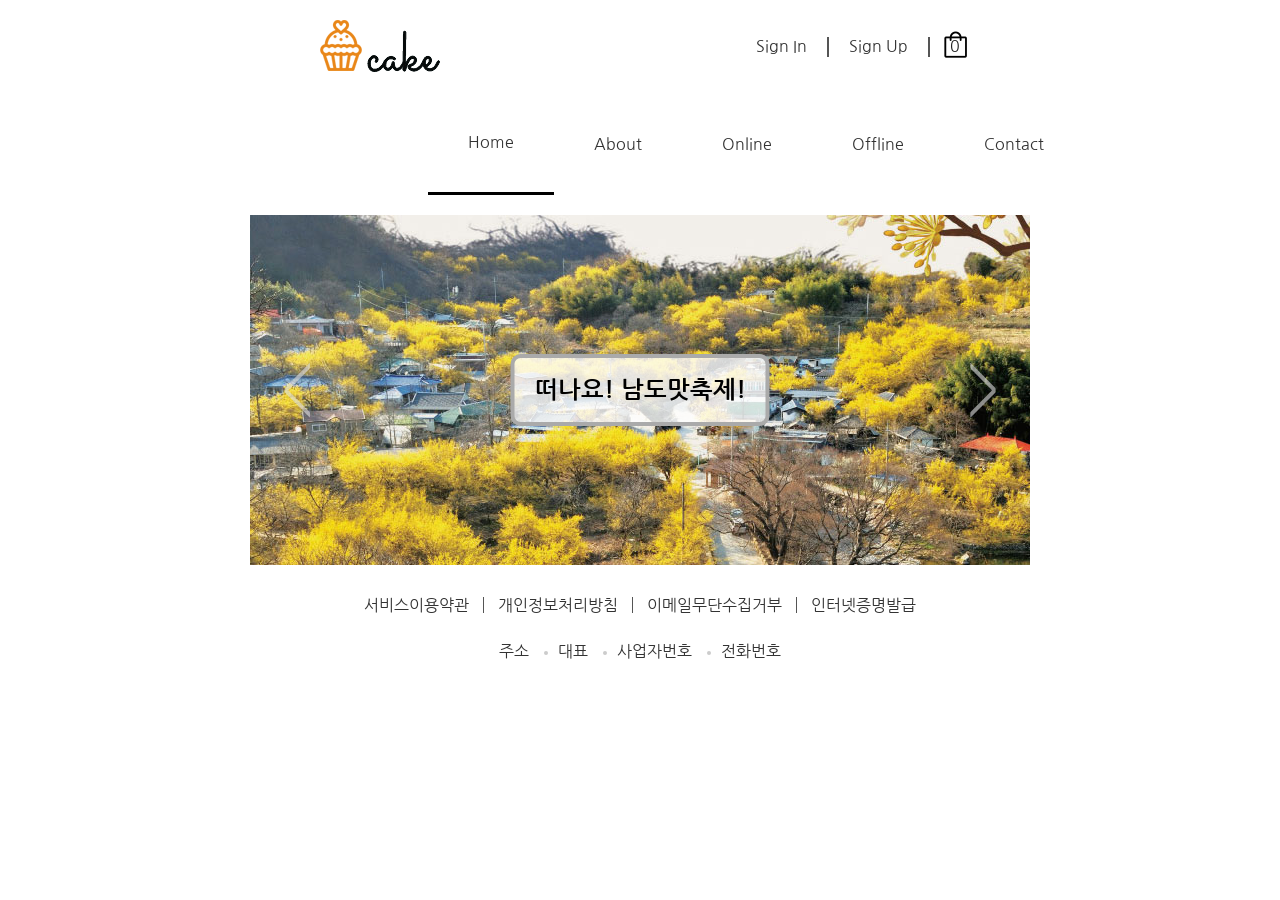
==== src/main/webapp/index.html @ 834e05e1 "다시" ====
<!DOCTYPE html>
<html lang="ko">
<head>
    <meta charset="UTF-8">
    <meta http-equiv="X-UA-Compatible" content="IE=edge">
    <meta name="viewport" content="width=device-width, initial-scale=1.0">
    <title>Document</title>
    <link rel="stylesheet" href="style/style.css">
</head>
<body>
    
    <div id="wrap">
        <header id="header" class="flex-container">
            <div id="headerLogo">
                <a href="#"><img src="img/logo.png" alt="로고"></a>
            </div>

            <div id="headerRight">
                <ul class="flex-container">
                    <li><a href="sign/Login.html">Sign In</a></li>
                    <li></li>
                    <li><a href="sign/Member.html">Sign Up</a></li>
                    <li></li>
                    <li>
                        <div id="headerCart">
                            <a href="#"><img src="img/cart.png" alt=""> <span>0</span></a>
                        </div>
                    </li>
                </ul>
            </div>
        </header>

        <nav id="gnb">
            <ul class="flex-container">
                <li class="active"><a href="./index.html">Home</a></li>
                <li><a href="./about.html">About</a></li>
                <li><a href="#">Online</a></li>
                <li><a href="#">Offline</a></li>
                <li><a href="./contact.html">Contact</a></li>
            </ul>
        </nav>

        <div id="slide">

            <div id="shuttleFrame" class="flex-container">
                <!-- 가로형에서는 이미지전체개수의 폭-->
                <!-- 셔틀프레임이 좌우로 이동하면서 슬라이드쇼가 구현된다 -->

                <a href="#">   <!-- pos: r -->
                    <img src="img/slide/slide1.jpg" alt="슬라이드 이미지1">
                    <span>떠나요! 남도맛축제!</span>  <!-- pos: a + C -->
                </a>

                <a href="#">
                    <img src="img/slide/slide2.jpg" alt="슬라이드 이미지2">
                    <span>메타세콰이어길을 걸어요!</span>
                </a>

                <a href="#">
                    <img src="img/slide/slide3.jpg" alt="슬라이드 이미지3">
                    <span>테마기행과 함께 즐겨요!</span>
                </a>

            </div> <!-- div#shuttleFrame, 빨강색 테두리선 -->

            <!-- 슬라이드쇼 방향키 시작 -->
            <div id="arrowLeft" class="arrowMark">&lt;</div>
            <div id="arrowRight" class="arrowMark">&gt;</div>
            <!-- 슬라이드쇼 방향키 끝 -->

        </div>

        <footer id="footer">

            <div id="footerTop" class="flex-container">
                <nav id="footerLnbArea">
                    <ul id="footermainMenu" class="flex-container">
                        <li class="footerMainLi"><a href="#">서비스이용약관</a></li>
                        <li class="footerMainLi"></li>
                        <li class="footerMainLi"><a href="#">개인정보처리방침</a></li>
                        <li class="footerMainLi"></li>
                        <li class="footerMainLi"><a href="#">이메일무단수집거부</a></li>
                        <li class="footerMainLi"></li>
                        <li class="footerMainLi"><a href="#">인터넷증명발급</a></li>
                    </ul>
                </nav>
                <!-- nav#footerLnbArea -->
            </div>
            <!-- div#footerTop 회사 관련 정보 영역 -->

            <div id="footerBottom" class="flex-container">
                <nav id="footerArea">
                    <ul id="footerBtm" class="flex-container">
                        <li class="footerBtmLi"><a href="#">주소</a></li>
                        <li class="footerBtmLi"><a href="#">대표</a></li>
                        <li class="footerBtmLi"><a href="#">사업자번호</a></li>
                        <li class="footerBtmLi"><a href="#">전화번호</a></li>
                    </ul>
                </nav>
                <!-- nav#footerArea -->
            </div>

        </footer>
        <!-- footer#footer -->
    </div>

    <script src="script/jquery-3.6.0.min.js"></script>
    <script src="script/script.js"></script>
</body>
</html>
---- src/main/webapp/style/style.css ----
@charset "UTF-8";
@import url(style_Reset.css);

/* header#header 시작 */
header#header {
    width: 50%;
    margin: 20px auto;
    justify-content: space-between;
    align-items: center;
} 

#header #headerRight ul>li:nth-child(2n) {
    width: 2px;
    height: 20px;
    background-color: #555;
    margin: 0 20px;
    transform: translateY(1px);
}

#header #headerRight #headerCart {
    position: relative;
}

#header #headerRight #headerCart img {
    position: absolute;
    right: -7px;
    top: -5px;
}
/* header#header 끝 */

/* nav#gnb 시작 */
nav#gnb {
    width: 60%;
    margin: 0 auto;
}

nav#gnb ul {
    width: 1000px;
    justify-content: center;
    align-items: center;
    margin: 0 auto;
}

nav#gnb ul li {
    padding: 40px;
    display: inline-block;
}

nav#gnb ul li.active  {
    border-bottom: 3px solid #000;
}

nav#gnb ul li:hover a {
    border-bottom: 1px solid #000;
}
/* nav#gnb 끝 */

/* div#slide 시작 */

div#slide {    /* 이미지 1개의 크기를 적용 */
    width: 780px;
    height: 350px;
    margin: 20px auto;
    overflow: hidden; 
         /* 부모요소 영역보다 더 큰 자식요소의 
         범람한 외부영역을 숨겨줌*/


    /* 슬라이드쇼 방향키의 위치기준을 
    적용하기 위한 포지션 */
    position: relative;   


}

div#shuttleFrame {    /* 이미지 전체의 폭 */
    width: 2360px;
    height: 350px;
}

#slide a {
    position: relative;
}

#slide a span {
    color: #000;
    font-size: 24px;
    font-weight: bold;
    text-align: center;
    padding: 20px;
    border: 4px solid #aaa;
    border-radius: 10px;
    background-color: rgba(255, 255, 255, 0.8);

    position: absolute;
    left: 50%;
    top: 50%;
    transform: translate(-50%, -50%);
}

/* 슬라이드쇼 방향키 시작 */
div.arrowMark {
    color: rgba(221, 221, 221, 0.61);
    font-size: 60px;
    margin: 0 30px;
    position: absolute;
    top: 50%;
    transform: translateY(-50%);

    user-select: none;
}
div.arrowMark:hover {
    color: #e1e1e1;
    cursor: pointer;
}
div.arrowMark:active {    
    color: #f9f9f9;
}
div#arrowRight {
    right: 0;
}
/* 슬라이드쇼 방향키 끝 */

/* div#slide 끝 */




/* footer#footer 시작 */
footer#footer {
    width: 1000px;
    margin: 0 auto;
    /* border: 1px solid #000; */
}

/* div#footerTop 시작 */
#footerTop nav#footerLnbArea {
    padding: 10px;
    flex: 1;
}

#footerTop nav#footerLnbArea ul {
    justify-content: center;
    margin-bottom: 6px;
}

#footerTop nav#footerLnbArea li:nth-child(2n) {
    width: 1px;
    height: 16px;
    background-color: #555;
    margin: 0 14px;
    transform: translateY(2px);
}
/* div#footerTop 끝 */

/* div#footerBottom 시작 */
#footerBottom nav#footerArea {
    padding: 10px;
    flex: 1;
}

#footerBottom nav#footerArea ul {
    justify-content: center;
    margin-bottom: 6px;
}

#footerBottom li:not(:last-of-type):after {
	content: "";
	display: inline-block;
	width: 4px;
    height: 4px;
    border-radius: 50%;
    background-color: #ccc;
    margin: 0 10px 0 15px;
    vertical-align: middle;
}

/* div#footerBottom 끝 */
/* footer#footer 끝 */
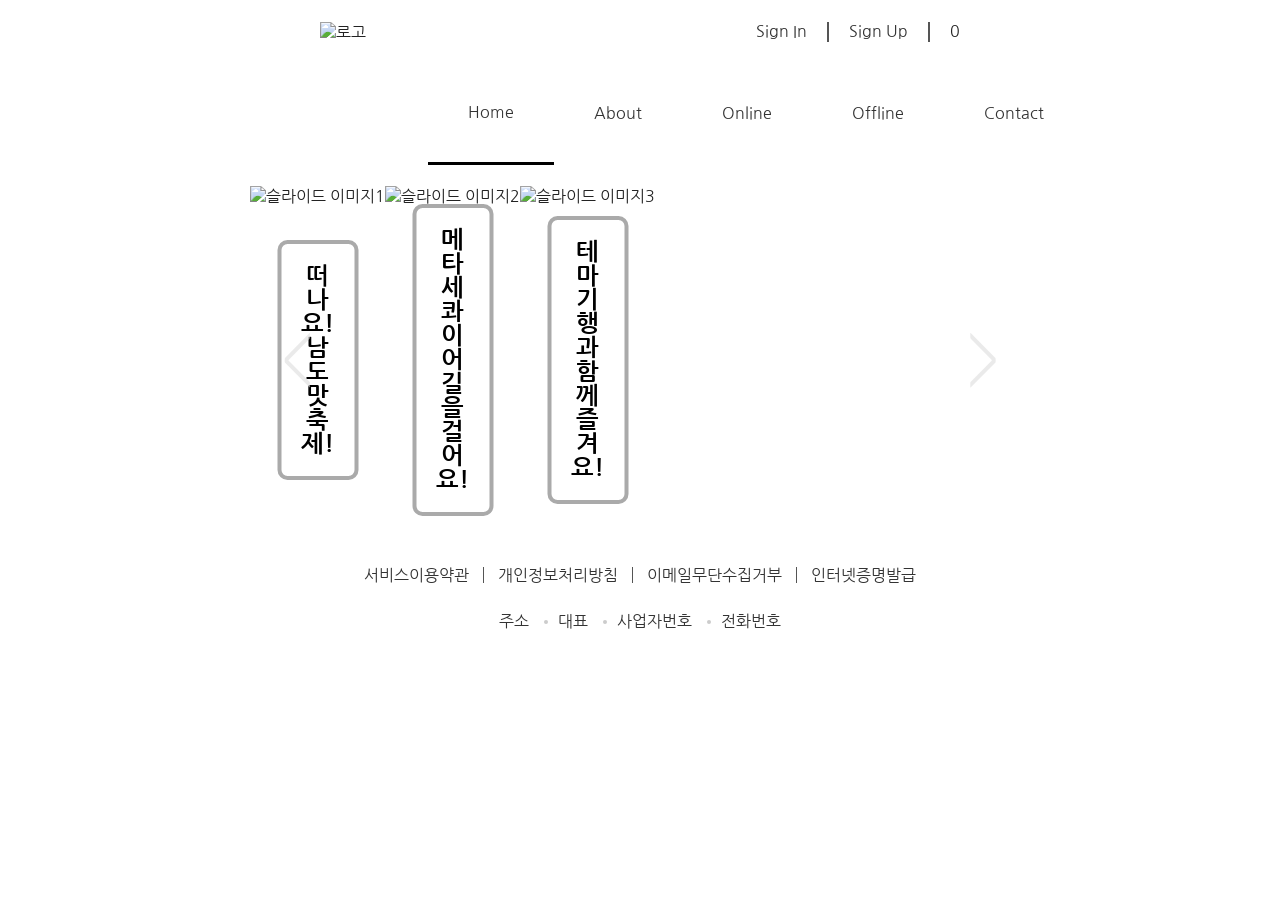
==== commit 16e31448: "backup" ====
--- a/src/main/webapp/index.html
+++ b/src/main/webapp/index.html
@@ -17,9 +17,9 @@
 
             <div id="headerRight">
                 <ul class="flex-container">
-                    <li><a href="sign/Login.html">Sign In</a></li>
+                    <li><a href="">Sign In</a></li>
                     <li></li>
-                    <li><a href="sign/Member.html">Sign Up</a></li>
+                    <li><a href="#">Sign Up</a></li>
                     <li></li>
                     <li>
                         <div id="headerCart">
@@ -33,10 +33,10 @@
         <nav id="gnb">
             <ul class="flex-container">
                 <li class="active"><a href="./index.html">Home</a></li>
-                <li><a href="./about.html">About</a></li>
-                <li><a href="#">Online</a></li>
-                <li><a href="#">Offline</a></li>
-                <li><a href="./contact.html">Contact</a></li>
+                <li><a href="#">About</a></li>
+                <li><a href="./on-shop.html">Online</a></li>
+                <li><a href="./off-shop.html">Offline</a></li>
+                <li><a href="#">Contact</a></li>
             </ul>
         </nav>
 
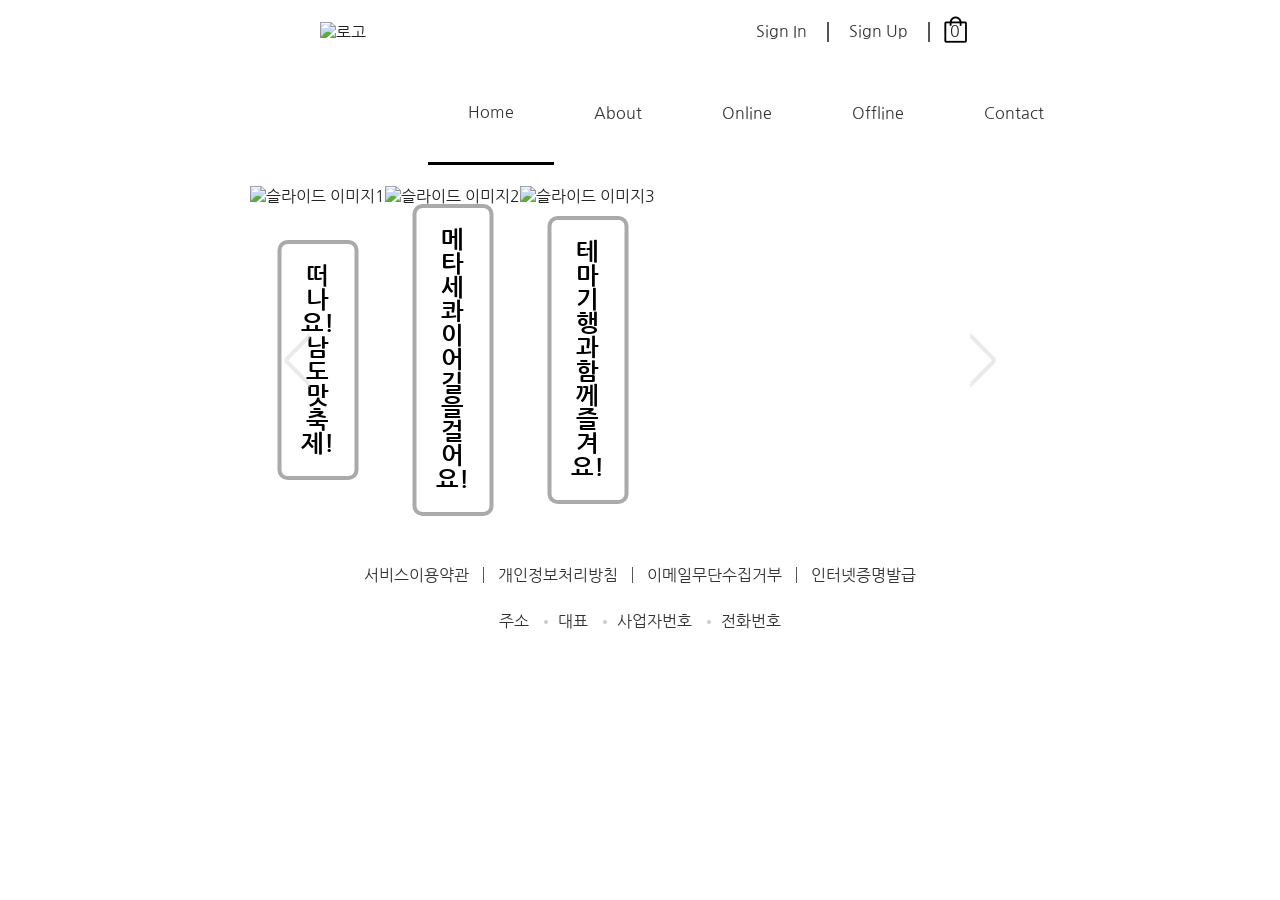
==== commit d3a9dd0a: "12/23 JSP 회원가입 최종완성" ====
--- a/src/main/webapp/index.html
+++ b/src/main/webapp/index.html
@@ -17,9 +17,9 @@
 
             <div id="headerRight">
                 <ul class="flex-container">
-                    <li><a href="">Sign In</a></li>
+                    <li><a href="/Proj_OnedayClass/member/Login.jsp">Sign In</a></li>
                     <li></li>
-                    <li><a href="#">Sign Up</a></li>
+                    <li><a href="/Proj_OnedayClass/member/Member.jsp">Sign Up</a></li>
                     <li></li>
                     <li>
                         <div id="headerCart">
@@ -34,8 +34,8 @@
             <ul class="flex-container">
                 <li class="active"><a href="./index.html">Home</a></li>
                 <li><a href="#">About</a></li>
-                <li><a href="./on-shop.html">Online</a></li>
-                <li><a href="./off-shop.html">Offline</a></li>
+                <li><a href="/Proj_OnedayClass/shop/on-shop.html">Online</a></li>
+                <li><a href="/Proj_OnedayClass/shop/off-shop.html">Offline</a></li>
                 <li><a href="#">Contact</a></li>
             </ul>
         </nav>
--- a/src/main/webapp/style/style.css
+++ b/src/main/webapp/style/style.css
@@ -8,6 +8,9 @@
     justify-content: space-between;
     align-items: center;
 } 
+#header #headerRight ul#Hello{
+	font-size: 14px;
+}
 
 #header #headerRight ul>li:nth-child(2n) {
     width: 2px;
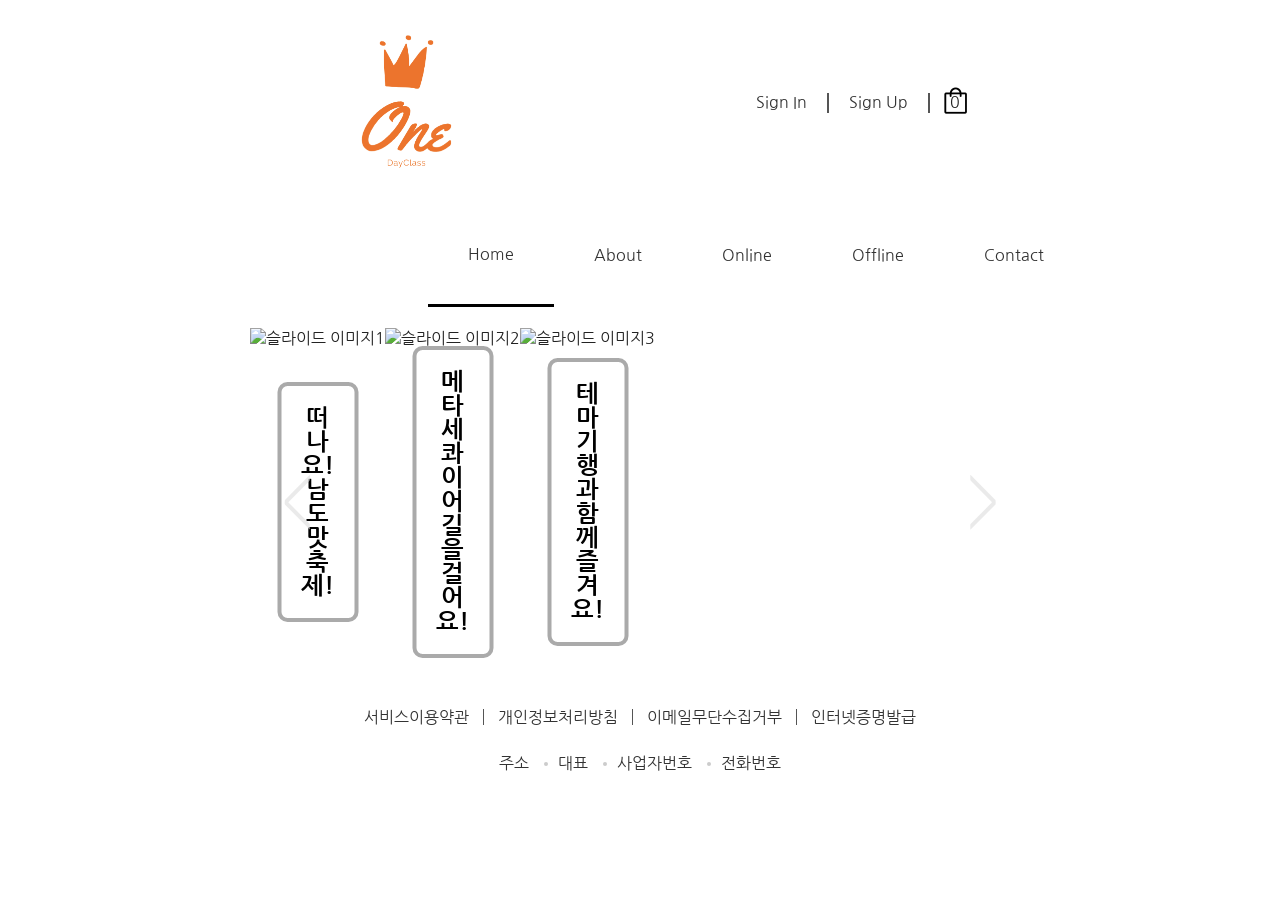
==== commit 0ed5805c: "test" ====
--- a/src/main/webapp/index.html
+++ b/src/main/webapp/index.html
@@ -12,14 +12,14 @@
     <div id="wrap">
         <header id="header" class="flex-container">
             <div id="headerLogo">
-                <a href="#"><img src="img/logo.png" alt="로고"></a>
+                <a href="#"><img src="img/logo.png"  width="50%" height="50%" alt="로고"></a>
             </div>
 
             <div id="headerRight">
                 <ul class="flex-container">
-                    <li><a href="/Proj_OnedayClass/member/Login.jsp">Sign In</a></li>
+                    <li><a href="sign/Login.html">Sign In</a></li>
                     <li></li>
-                    <li><a href="/Proj_OnedayClass/member/Member.jsp">Sign Up</a></li>
+                    <li><a href="sign/Member.html">Sign Up</a></li>
                     <li></li>
                     <li>
                         <div id="headerCart">
@@ -33,10 +33,10 @@
         <nav id="gnb">
             <ul class="flex-container">
                 <li class="active"><a href="./index.html">Home</a></li>
-                <li><a href="#">About</a></li>
-                <li><a href="/Proj_OnedayClass/shop/on-shop.html">Online</a></li>
-                <li><a href="/Proj_OnedayClass/shop/off-shop.html">Offline</a></li>
-                <li><a href="#">Contact</a></li>
+                <li><a href="./about.html">About</a></li>
+                <li><a href="#">Online</a></li>
+                <li><a href="#">Offline</a></li>
+                <li><a href="./contact.html">Contact</a></li>
             </ul>
         </nav>
 
@@ -103,7 +103,7 @@
         </footer>
         <!-- footer#footer -->
     </div>
-
+	
     <script src="script/jquery-3.6.0.min.js"></script>
     <script src="script/script.js"></script>
 </body>
--- a/src/main/webapp/style/style.css
+++ b/src/main/webapp/style/style.css
@@ -8,9 +8,6 @@
     justify-content: space-between;
     align-items: center;
 } 
-#header #headerRight ul#Hello{
-	font-size: 14px;
-}
 
 #header #headerRight ul>li:nth-child(2n) {
     width: 2px;
